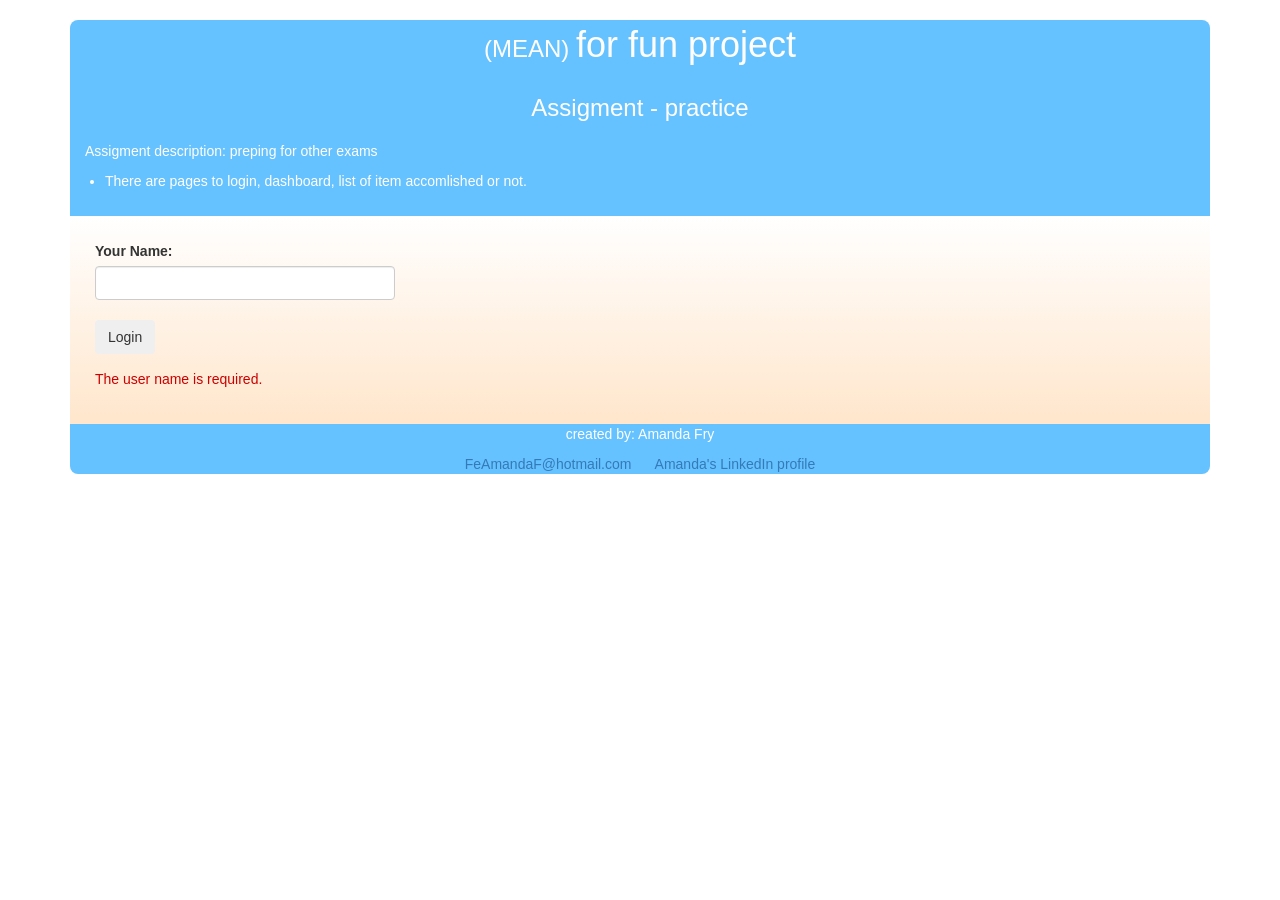
==== client/index.html @ d4682683 "starter file" ====
<!DOCTYPE html>
<html ng-app='myApp'>
<head>
	<meta charset="UTF-8">
	<title>For fun</title>
	<meta name="author" content="Amanda Fry ">
	<link rel="stylesheet" type="text/css" href="./css/AmandaTemplate.css">
    <!-- Bootstrap -->
    <!-- Latest compiled and minified CSS -->
    <link rel="stylesheet" href="http://maxcdn.bootstrapcdn.com/bootstrap/3.3.7/css/bootstrap.min.css">
    <!-- jQuery library -->
    <script src="https://ajax.googleapis.com/ajax/libs/jquery/1.12.4/jquery.min.js"></script>
    <!-- Latest compiled JavaScript -->
    <script src="http://maxcdn.bootstrapcdn.com/bootstrap/3.3.7/js/bootstrap.min.js"></script>

    <!-- angular library need to come in first-->
    <script type="text/javascript" src="./js/angular.js"></script>
    <script type="text/javascript" src="./js/angular-route.js"></script>
    <script type="text/javascript" src="./js/angular-messages.js"></script>
    <script type="text/javascript" src="./js/angular-cookies.js" ></script>

    <!-- my app file needs to be second to reac the partials-->
    <script type="text/javascript" src="app.js"></script>    

    <!-- supporting file, I have to list each one to load -->
    <script type="text/javascript" src='./controllers/login_controller.js'></script>
    <script type="text/javascript" src='./controllers/dashboard_controller.js'></script>
    <script type="text/javascript" src='./factories/user_factory.js'></script>


   
</head>
<body>
	<div class="container">
        <div class="header">
            <h1><span>(MEAN) </span> for fun project</h1>
            <h3>Assigment - practice</h3>
            <div class="descr">
                <p>Assigment description: preping for other exams</p>
                <ul>
                    <li>There are pages to login, dashboard, list of item accomlished or not.</li>
                </ul>
            </div>
        </div><!-- end of header content-->
        <div class="maincontent">
    
            <!-- This way I can bring in partials information, this is frame for all the partials -->
            <div ng-view=''></div>

        </div><!-- end of main content-->
        <div class="footer">
            <p>created by: Amanda Fry</p>
            <a class="footerSpace" href="mailto:FeAmandaF@hotmail.com">FeAmandaF@hotmail.com</a>
            <a href="https://www.linkedin.com/in/amandafry1">Amanda's LinkedIn profile</a>
        </div><!-- end of footer -->
      </div><!-- end of container -->
</body>
</html>
---- client/css/AmandaTemplate.css ----
*{
	margin: 0px;
	padding: 0px;
}
.container{
	width: 970px;
	min-height: 200px;
	margin: 0 auto;
}

	.header{
		/*width:970px;*/
		min-height: 100px;
		border-top-right-radius: 8px;
		border-top-left-radius: 8px;
		background-color:#66c2ff;
		color: white;
		text-align: center;
	}
		.header h1, h3{
			padding: 5px;	
		}
		.header span{
			font-size: 24px;
		}
		.descr{
			text-align: left;
			margin-top: 15px;
			margin-left: 15px;
			padding-bottom: 15px;
		}
			.descr ul{
				margin-left: 20px;
			}

	.maincontent{
		background: linear-gradient(white, #ffe6cc);
		min-height: 200px;
		padding: 25px;
		/*text-align: center;*/
	}

	.onRight{
		margin: 10px 0px 20px 820px;
	}

	.footer{
		/*width:970px;*/
		height: 100px:;
		border-bottom-right-radius: 8px;
		border-bottom-left-radius: 8px;
		background-color:#66c2ff;
		color: white;
		text-align: center;
	}	
		.footerSpace{
			margin-right: 20px;
		}
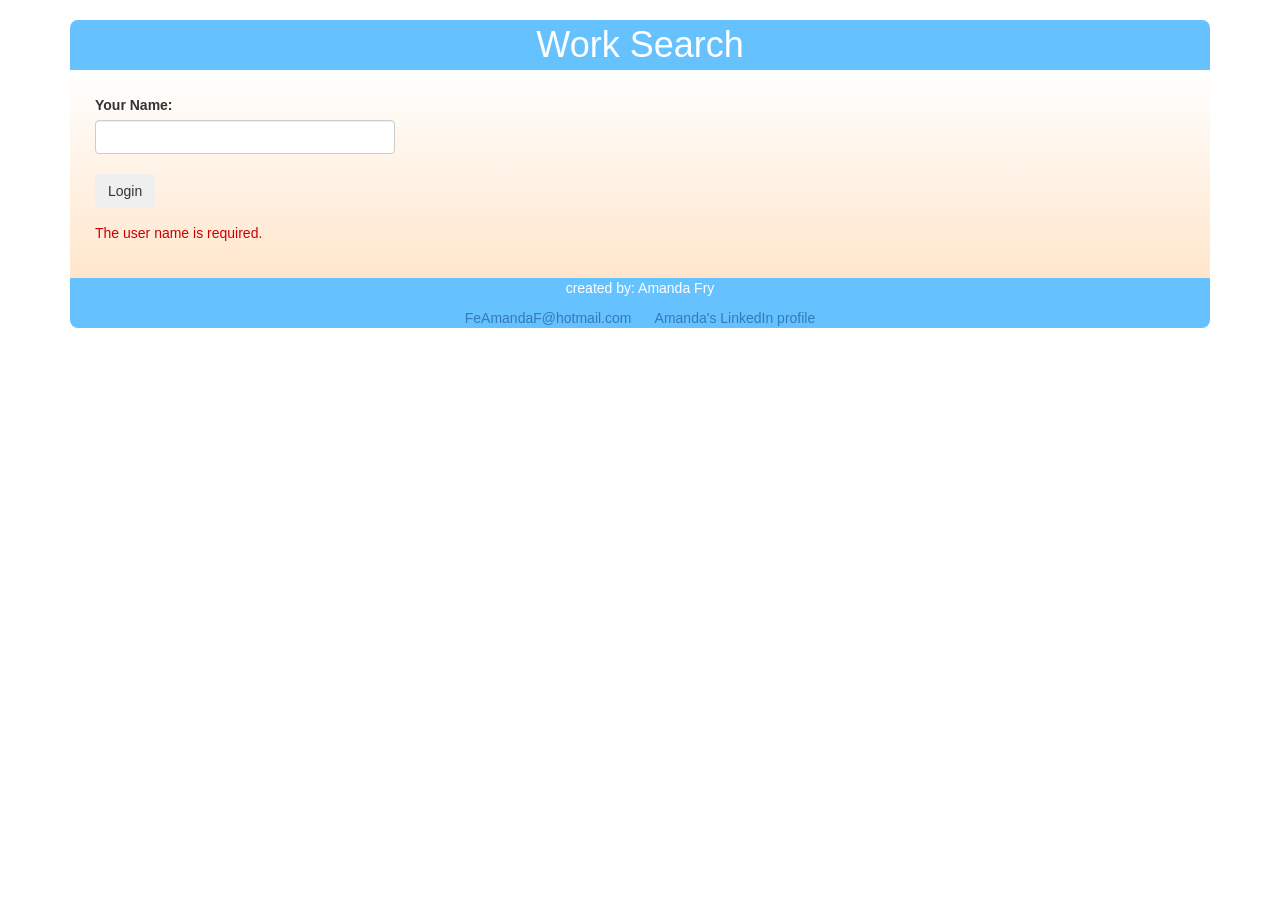
==== commit 299a67be: "factories and controllers" ====
--- a/client/index.html
+++ b/client/index.html
@@ -23,24 +23,27 @@
     <script type="text/javascript" src="app.js"></script>    
 
     <!-- supporting file, I have to list each one to load -->
+    <script type="text/javascript" src='./controllers/archive_controller.js'></script>
+    <script type="text/javascript" src='./controllers/company_controller.js'></script>
+    <script type="text/javascript" src='./controllers/contact_controller.js'></script>
+    <script type="text/javascript" src='./controllers/dashboard_controller.js'></script>
+    <script type="text/javascript" src='./controllers/event_controller.js'></script>
     <script type="text/javascript" src='./controllers/login_controller.js'></script>
-    <script type="text/javascript" src='./controllers/dashboard_controller.js'></script>
+    <script type="text/javascript" src='./controllers/todo_controller.js'></script>
+    <script type="text/javascript" src='./factories/archive_factory.js'></script>
+    <script type="text/javascript" src='./factories/company_factory.js'></script>
+    <script type="text/javascript" src='./factories/contact_factory.js'></script>
+    <script type="text/javascript" src='./factories/dashboard_factory.js'></script>
+    <script type="text/javascript" src='./factories/event_factory.js'></script>
+    <script type="text/javascript" src='./factories/todo_factory.js'></script>
     <script type="text/javascript" src='./factories/user_factory.js'></script>
-
 
    
 </head>
 <body>
 	<div class="container">
         <div class="header">
-            <h1><span>(MEAN) </span> for fun project</h1>
-            <h3>Assigment - practice</h3>
-            <div class="descr">
-                <p>Assigment description: preping for other exams</p>
-                <ul>
-                    <li>There are pages to login, dashboard, list of item accomlished or not.</li>
-                </ul>
-            </div>
+            <h1>Work Search</h1>
         </div><!-- end of header content-->
         <div class="maincontent">
     
--- a/client/css/AmandaTemplate.css
+++ b/client/css/AmandaTemplate.css
@@ -10,7 +10,7 @@
 
 	.header{
 		/*width:970px;*/
-		min-height: 100px;
+		min-height: 50px;
 		border-top-right-radius: 8px;
 		border-top-left-radius: 8px;
 		background-color:#66c2ff;
